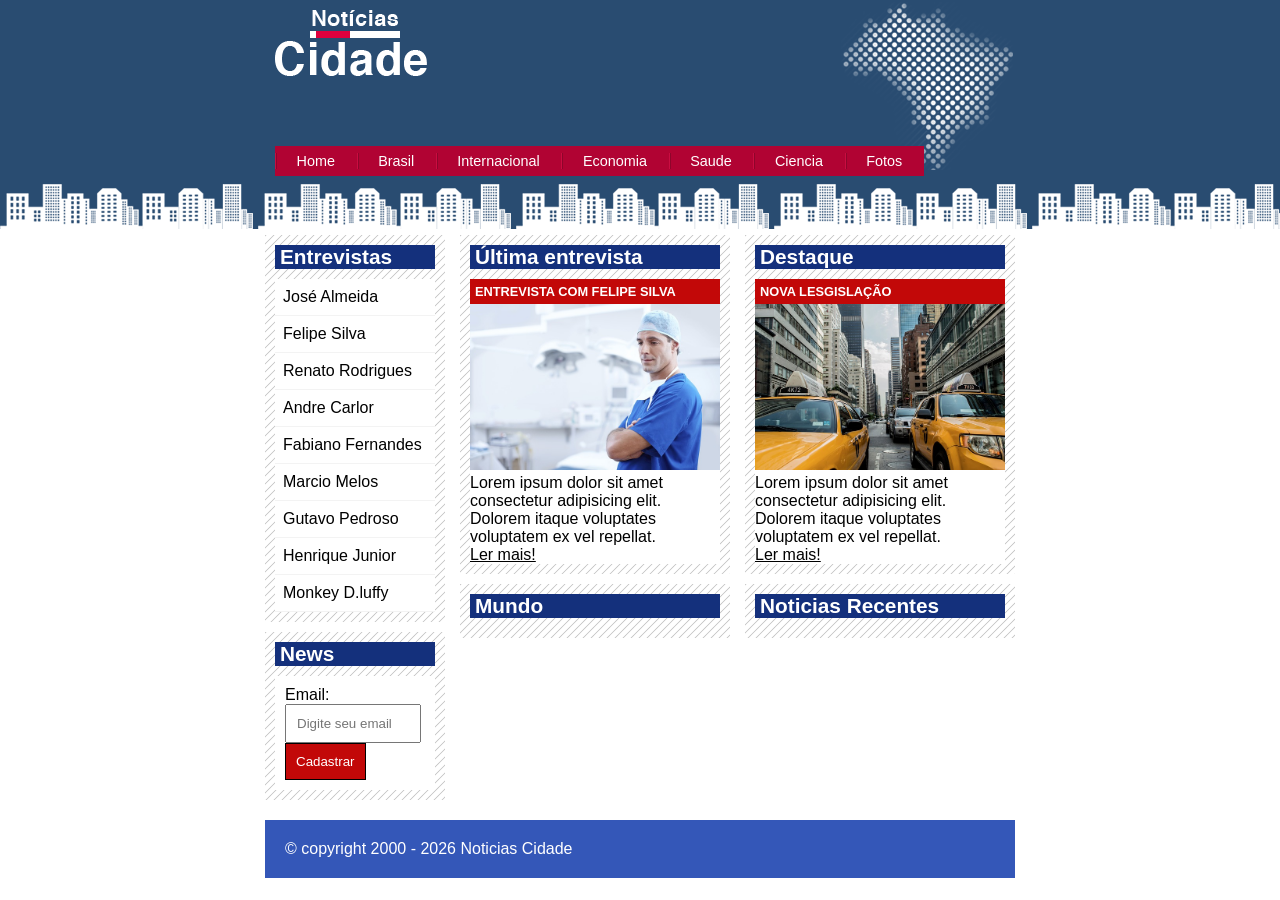
==== Site de Noticias da Cidade/index.html @ 98ef5414 "atualizações" ====
<!DOCTYPE html>
<html lang="pt-br">

<head>
    <meta charset="UTF-8">
    <meta name="viewport" content="width=device-width, initial-scale=1.0">
    <title>Noticias</title>
    <link rel="stylesheet" href="style.css">
</head>

<body>
    <div id="container">

        <div id="cabeçalho">
            <h1 class="logo">noticias</h1>
            <ul>
                <li><a href="index.html">Home</a></li>
                <li><a href="index.html">Brasil</a></li>
                <li><a href="index.html">Internacional</a></li>
                <li><a href="index.html">Economia</a></li>
                <li><a href="index.html">Saude</a></li>
                <li><a href="index.html">Ciencia</a></li>
                <li><a href="index.html">Fotos</a></li>
            </ul>
        </div>
        <div id="conteudo">

            <div id="primario"> <!--incio primario-->
                <div class="fundo-listrado">
                    <h2>Destaque</h2>
                    <div class="caixa-lateral">
                        <h3>
                            NOVA LESGISLAÇÃO
                        </h3>
                        <img src="imagens/taxi.jpg" alt=""><br>
                        <p>Lorem ipsum dolor sit amet consectetur adipisicing elit. Dolorem itaque voluptates voluptatem
                            ex vel repellat.</p>
                        <a href="">Ler mais!</a>
                    </div>

                </div>
                <div class="fundo-listrado2">
                    <h2>Noticias Recentes</h2>
                    <div class="caixa-lateral">
                        
                    </div>

                </div>
            </div>

            <div id="secundario"><!--inicio secondario-->

                <div class="fundo-listrado">
                    <h2>Última entrevista</h2>
                    <div class="caixa-lateral">
                        <h3>
                            ENTREVISTA COM FELIPE SILVA
                        </h3>
                        <img src="imagens/doutor.jpg" alt=""><br>
                        <p>Lorem ipsum dolor sit amet consectetur adipisicing elit. Dolorem itaque voluptates voluptatem
                            ex vel repellat.</p>
                        <a href="">Ler mais!</a>
                    </div>
                </div>
                <div class="fundo-listrado2">
                    <h2>Mundo</h2>
                    <div class="caixa-lateral">

                    </div>

                </div>

            </div>

            <div id="lateral"> <!--inicio lateral-->
                <div class="fundo-listrado">
                    <h2>Entrevistas</h2>
                    <div class="caixa-lateral">
                        <ul>
                            <li><a href="">José Almeida</a></li>
                            <li><a href="">Felipe Silva</a></li>
                            <li><a href="">Renato Rodrigues</a></li>
                            <li><a href="">Andre Carlor</a></li>
                            <li><a href="">Fabiano Fernandes</a></li>
                            <li><a href="">Marcio Melos</a></li>
                            <li><a href="">Gutavo Pedroso</a></li>
                            <li><a href="">Henrique Junior</a></li>
                            <li><a href="">Monkey D.luffy</a></li>

                        </ul>
                    </div>
                </div>
                <div class="fundo-listrado2">
                    <h2>News</h2>
                    <div class="caixa-lateral">
                        <form>
                            Email:
                            <input type="text" name="email" placeholder="Digite seu email" class="email">
                            <input type="submit" value="Cadastrar" class="cadastrar">
                        </form>
                    </div>

                </div>

            </div>

        </div>
        <div id="rodape" style="clear:both">
            &copy; copyright 2000 - 2026 Noticias Cidade

        </div>
</body>

</html>
---- Site de Noticias da Cidade/style.css ----
*{
    padding: 0; margin: 0;
}
body{
    font-family: 'Trebuchet MS', 'Lucida Sans Unicode', 'Lucida Grande', 'Lucida Sans', Arial, sans-serif;
    background: url(imagens/fundo.png) repeat-x;
} 
#container {
    width: 750px;
    margin: 0 auto;
}
/*inicio cabeçalho*/
#cabeçalho{
    height: 150px;
    padding: 10px;
    background: url(imagens/detalhe-topo.png) no-repeat top right;
    
}
.logo{
    width: 152px;
    height: 66px;
    text-indent: -3000px;
    background: url(imagens/logo.png) no-repeat center ;
}
ul {
    margin: 0; padding: 0;
    list-style: none;
}
#cabeçalho ul {
    background: #b10333; float: left;
     margin-top: 70px;
}
#cabeçalho ul li {
    
    float: left;
}
#cabeçalho ul a {
    display: block;
    font-size: 0.9em;
    padding: 0.5em 1.5em;
    text-decoration: none;
    color: white;
    background: url(imagens/divisor.png) no-repeat left; 

    
} /*fim cabeçalho*/

/*inicio conteudo central*/
#conteudo{
    background: #f5f5f5;
    margin-top: 65px;
}
#primario{ /*primario*/
    width: 270px;
   
    float: right;
    margin: 0 0 20px 15px;
}
#primario img{
    width: 100%;
}
#secundario{ /*secundario................................*/
    width: 270px;

    float: right;
    margin: 0 0 20px 15px;
}
#secundario img{
    width: 100%;
}


#lateral{ /*lateral ....................................*/
    width: 180px;
    
    float: right;
    margin: 0 0 20px 0px;
}
#lateral ul li a{
    text-decoration: none;
    padding: 3px;
    display: block;
    line-height: 30px;
    border-bottom: 1px solid #f3f3f3;
    
    
}
#lateral ul li a:link, a:visited{
    color: black;    

}
#lateral ul li a:hover{
    background: url(imagens/marcador.png) no-repeat left center;
    color: #adacac;
    padding-left: 25px;
    width: 100%;
}


#lateral ul li{
    text-indent: 5px;
    
    
}
.caixa-lateral{
    background: white;
}
/*fim conteudo central*/

/*rodape*/
#rodape {
    margin: 0 auto;
    color: white;
    background:#3457b8;
    padding: 20px;
}

/*formatações de multiplas utilidades*/

.fundo-listrado{
    background: url(imagens/fundo-caixa.png);
    padding: 10px;
}
.fundo-listrado2{
    background: url(imagens/fundo-caixa.png);
    padding: 10px;
    margin-top: 10px;
}
h2{
    margin-bottom: 10px ;
    font-size: 1.3em;
    background-color: #14307c;
    color: white;
    padding-left: 5px;
}
h3{
    font-size: 0.8em;
    background-color: #c20808;
    color: white;
    padding: 5px;
}
.email{
    padding: 10px;
    width: 80%;
}
.cadastrar{
    padding: 10px;
    color: white;
    background: #c20808;
    border: 1px solid black;
}
form{
    padding: 10px;
}
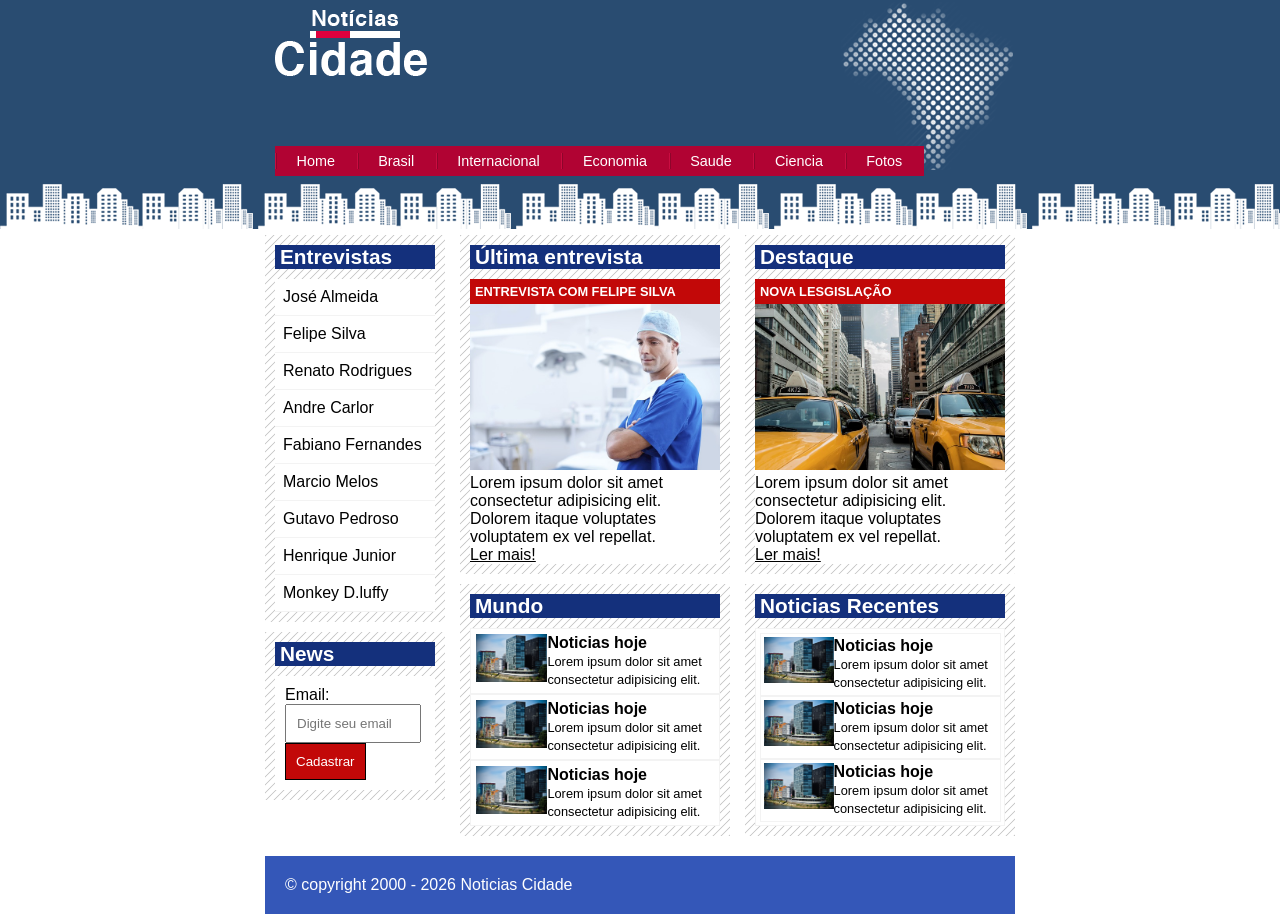
==== commit ad1e54d7: "att" ====
--- a/Site de Noticias da Cidade/index.html
+++ b/Site de Noticias da Cidade/index.html
@@ -42,7 +42,21 @@
                 <div class="fundo-listrado2">
                     <h2>Noticias Recentes</h2>
                     <div class="caixa-lateral">
-                        
+                        <div class="caixa-lateral">
+                        <img src="imagens/mundo.jpg" >
+                        <h4>Noticias hoje</h4>
+                        <a href="">Lorem ipsum dolor sit amet consectetur adipisicing elit.</a>
+                    </div>
+                    <div class="caixa-lateral">
+                        <img src="imagens/mundo.jpg" >
+                        <h4>Noticias hoje</h4>
+                        <a href="">Lorem ipsum dolor sit amet consectetur adipisicing elit.</a>
+                    </div>
+                    <div class="caixa-lateral">
+                        <img src="imagens/mundo.jpg" >
+                        <h4>Noticias hoje</h4>
+                        <a href="">Lorem ipsum dolor sit amet consectetur adipisicing elit.</a>
+                    </div>
                     </div>
 
                 </div>
@@ -65,7 +79,19 @@
                 <div class="fundo-listrado2">
                     <h2>Mundo</h2>
                     <div class="caixa-lateral">
-
+                        <img src="imagens/mundo.jpg" >
+                        <h4>Noticias hoje</h4>
+                        <a href="">Lorem ipsum dolor sit amet consectetur adipisicing elit.</a>
+                    </div>
+                     <div class="caixa-lateral">
+                        <img src="imagens/mundo.jpg" >
+                        <h4>Noticias hoje</h4>
+                        <a href="">Lorem ipsum dolor sit amet consectetur adipisicing elit.</a>
+                    </div>
+                     <div class="caixa-lateral">
+                        <img src="imagens/mundo.jpg" >
+                        <h4>Noticias hoje</h4>
+                        <a href="">Lorem ipsum dolor sit amet consectetur adipisicing elit.</a>
                     </div>
 
                 </div>
--- a/Site de Noticias da Cidade/style.css
+++ b/Site de Noticias da Cidade/style.css
@@ -59,6 +59,18 @@
 #primario img{
     width: 100%;
 }
+#primario .fundo-listrado2 .caixa-lateral{
+    border: 1px solid #f3f3f3;
+    padding: 3.5px;
+}
+#primario .fundo-listrado2 .caixa-lateral img{
+    width: 30%;
+    float: left;
+}
+#primario .fundo-listrado2 .caixa-lateral a{
+    font-size: 0.8em;text-decoration: none;
+    
+}
 #secundario{ /*secundario................................*/
     width: 270px;
 
@@ -67,6 +79,18 @@
 }
 #secundario img{
     width: 100%;
+}
+#secundario .fundo-listrado2 .caixa-lateral{
+    border: 1px solid #f3f3f3;
+    padding: 5px;
+}
+#secundario .fundo-listrado2 .caixa-lateral img{
+    width: 30%;
+    float: left;
+}
+#secundario .fundo-listrado2 .caixa-lateral a{
+    font-size: 0.8em;text-decoration: none;
+    
 }
 
 
